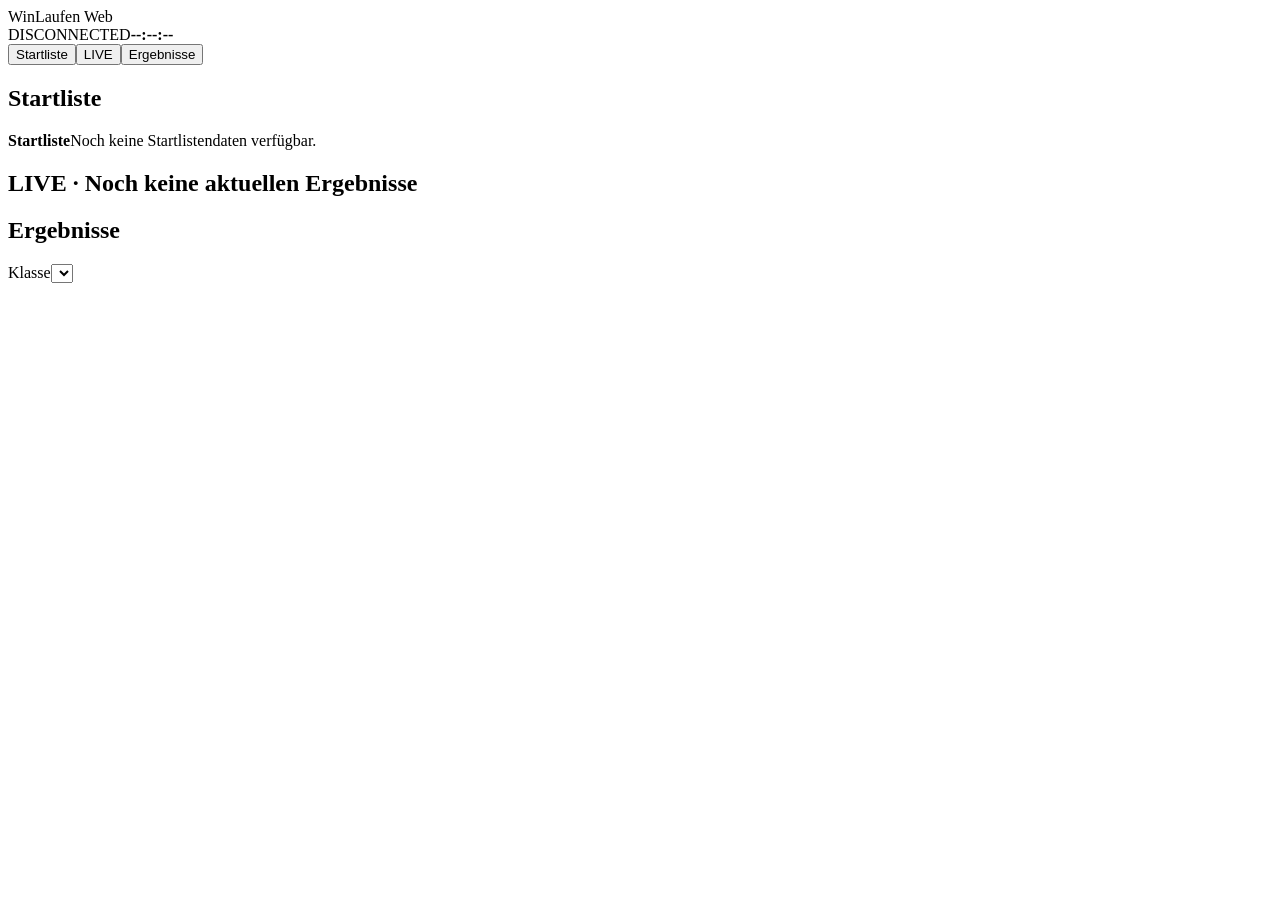
==== live-server/src/main/resources/web-viewer/viewer.html @ 6dbc594f "refactor: modularize bridge and live server Co-Authored-By: Claude Opus 5 <noreply@anthropic.com> Cl" ====
<!doctype html>
<html lang="de"><head><meta charset="utf-8"><meta name="viewport" content="width=device-width,initial-scale=1">
<title>Ergebnisse · WinLaufen Web</title><link rel="stylesheet" href="/assets/viewer.css"></head>
<body class="renderer"><header><span class="brand">WinLaufen <span>Web</span></span><div class="renderer-status"><span id="health" class="pill disconnected">DISCONNECTED</span><strong id="clock">--:--:--</strong></div></header>
<main><div id="public-message" class="notice" role="status" hidden></div>
<nav class="tabs" aria-label="Hauptansichten"><button data-view="startlist">Startliste</button><button data-view="live" class="active" aria-current="page">LIVE</button><button data-view="results">Ergebnisse</button></nav>
<section id="startlist" class="view"><div class="context"><h1>Startliste</h1></div><div class="compact-empty"><strong>Startliste</strong>Noch keine Startlistendaten verfügbar.</div></section>
<section id="live" class="view active"><div class="context"><h1><span class="label">LIVE</span> · <span id="live-context">Noch keine aktuellen Ergebnisse</span></h1></div><div id="live-table" class="table-wrap"></div></section>
<section id="results" class="view"><div class="context"><h1>Ergebnisse</h1><label class="class-picker" for="class-select">Klasse<select id="class-select"></select></label></div><div id="results-table" class="table-wrap"></div></section>
</main><script src="/assets/viewer.js" defer></script></body></html>
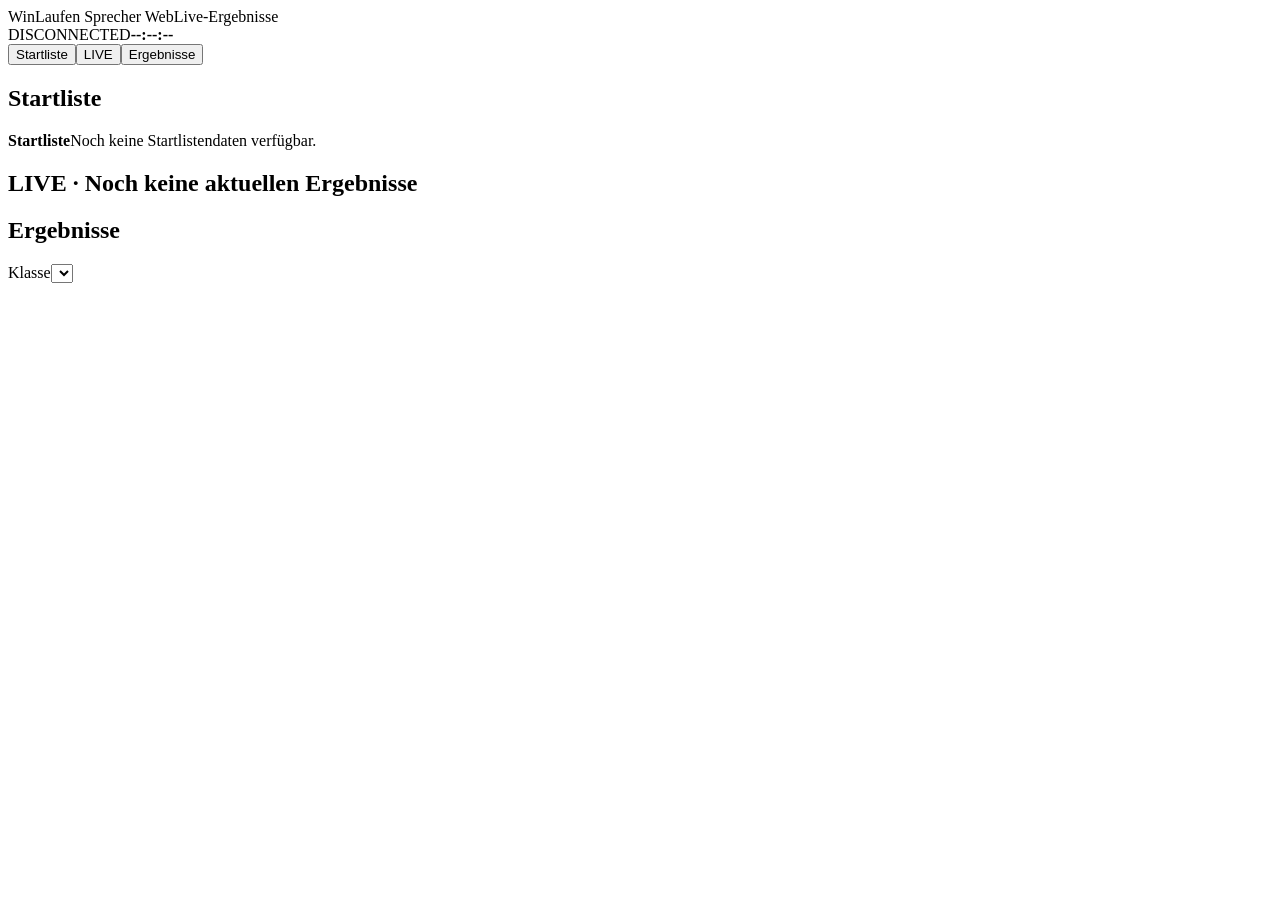
==== commit 4aae1d4f: "ui: rename winlaufen speaker web surfaces Der bisherige Name "WinLaufen Web" legt nahe, dies sei ein" ====
--- a/live-server/src/main/resources/web-viewer/viewer.html
+++ b/live-server/src/main/resources/web-viewer/viewer.html
@@ -1,7 +1,7 @@
 <!doctype html>
 <html lang="de"><head><meta charset="utf-8"><meta name="viewport" content="width=device-width,initial-scale=1">
-<title>Ergebnisse · WinLaufen Web</title><link rel="stylesheet" href="/assets/viewer.css"></head>
-<body class="renderer"><header><span class="brand">WinLaufen <span>Web</span></span><div class="renderer-status"><span id="health" class="pill disconnected">DISCONNECTED</span><strong id="clock">--:--:--</strong></div></header>
+<title>Live-Ergebnisse · WinLaufen Sprecher Web</title><link rel="stylesheet" href="/assets/viewer.css"></head>
+<body class="renderer"><header><span class="brand">WinLaufen Sprecher Web<span>Live-Ergebnisse</span></span><div class="renderer-status"><span id="health" class="pill disconnected">DISCONNECTED</span><strong id="clock">--:--:--</strong></div></header>
 <main><div id="public-message" class="notice" role="status" hidden></div>
 <nav class="tabs" aria-label="Hauptansichten"><button data-view="startlist">Startliste</button><button data-view="live" class="active" aria-current="page">LIVE</button><button data-view="results">Ergebnisse</button></nav>
 <section id="startlist" class="view"><div class="context"><h1>Startliste</h1></div><div class="compact-empty"><strong>Startliste</strong>Noch keine Startlistendaten verfügbar.</div></section>
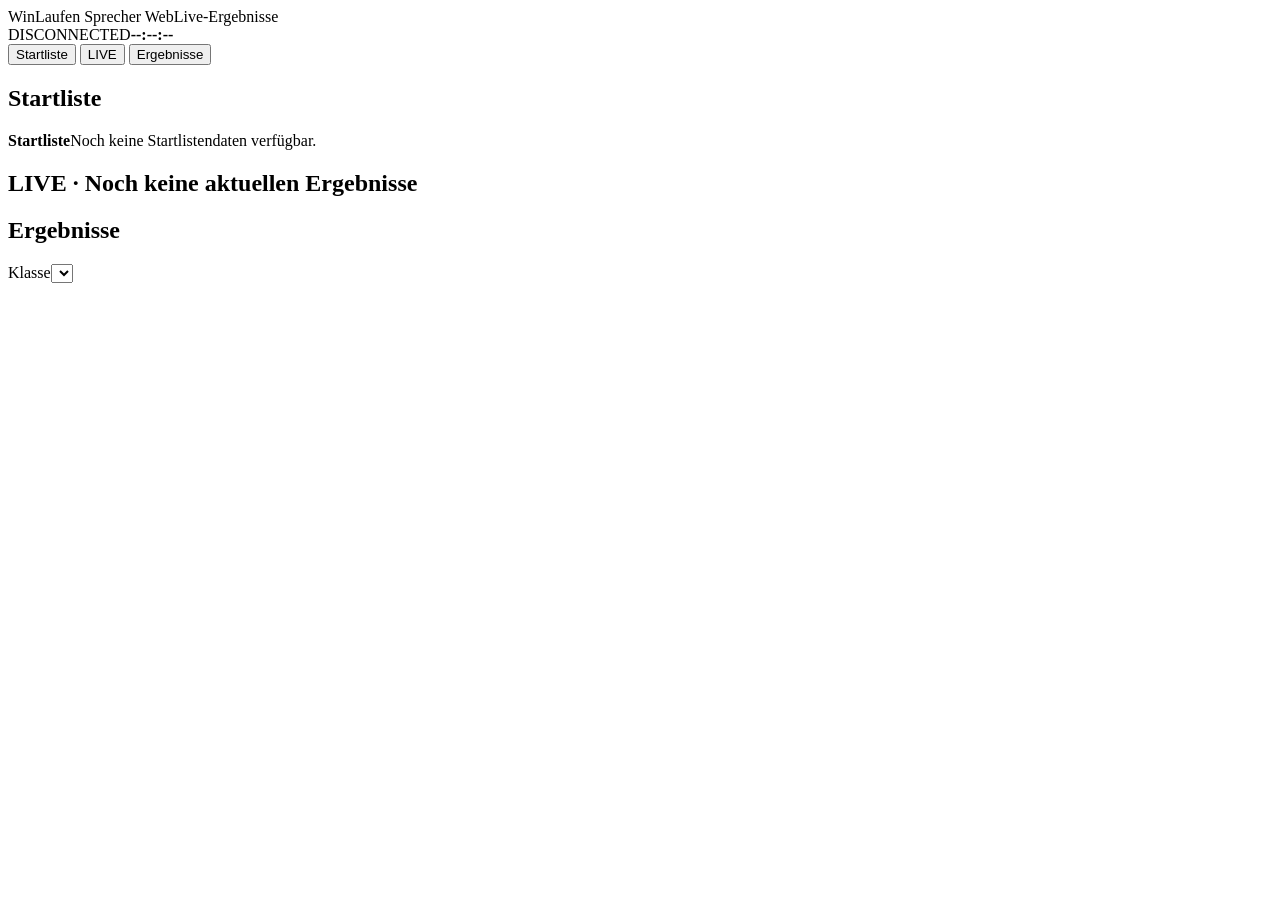
==== commit e9498c61: "refactor: introduce shared web css core Bridge Control und Web Viewer teilen jetzt eine wortgleiche " ====
--- a/live-server/src/main/resources/web-viewer/viewer.html
+++ b/live-server/src/main/resources/web-viewer/viewer.html
@@ -1,10 +1,36 @@
 <!doctype html>
-<html lang="de"><head><meta charset="utf-8"><meta name="viewport" content="width=device-width,initial-scale=1">
-<title>Live-Ergebnisse · WinLaufen Sprecher Web</title><link rel="stylesheet" href="/assets/viewer.css"></head>
-<body class="renderer"><header><span class="brand">WinLaufen Sprecher Web<span>Live-Ergebnisse</span></span><div class="renderer-status"><span id="health" class="pill disconnected">DISCONNECTED</span><strong id="clock">--:--:--</strong></div></header>
-<main><div id="public-message" class="notice" role="status" hidden></div>
-<nav class="tabs" aria-label="Hauptansichten"><button data-view="startlist">Startliste</button><button data-view="live" class="active" aria-current="page">LIVE</button><button data-view="results">Ergebnisse</button></nav>
-<section id="startlist" class="view"><div class="context"><h1>Startliste</h1></div><div class="compact-empty"><strong>Startliste</strong>Noch keine Startlistendaten verfügbar.</div></section>
-<section id="live" class="view active"><div class="context"><h1><span class="label">LIVE</span> · <span id="live-context">Noch keine aktuellen Ergebnisse</span></h1></div><div id="live-table" class="table-wrap"></div></section>
-<section id="results" class="view"><div class="context"><h1>Ergebnisse</h1><label class="class-picker" for="class-select">Klasse<select id="class-select"></select></label></div><div id="results-table" class="table-wrap"></div></section>
-</main><script src="/assets/viewer.js" defer></script></body></html>
+<html lang="de">
+<head>
+<meta charset="utf-8">
+<meta name="viewport" content="width=device-width,initial-scale=1">
+<title>Live-Ergebnisse · WinLaufen Sprecher Web</title>
+<link rel="stylesheet" href="/assets/viewer.css">
+</head>
+<body>
+<header>
+  <span class="brand">WinLaufen Sprecher Web<span>Live-Ergebnisse</span></span>
+  <div class="status"><span id="health" class="pill disconnected">DISCONNECTED</span><strong id="clock">--:--:--</strong></div>
+</header>
+<main>
+<div id="public-message" class="notice" role="status" hidden></div>
+<nav class="tabs" aria-label="Hauptansichten">
+  <button data-view="startlist">Startliste</button>
+  <button data-view="live" class="active" aria-current="page">LIVE</button>
+  <button data-view="results">Ergebnisse</button>
+</nav>
+<section id="startlist" class="view">
+  <div class="context"><h1>Startliste</h1></div>
+  <div class="compact-empty"><strong>Startliste</strong>Noch keine Startlistendaten verfügbar.</div>
+</section>
+<section id="live" class="view active">
+  <div class="context"><h1><span class="label">LIVE</span> · <span id="live-context">Noch keine aktuellen Ergebnisse</span></h1></div>
+  <div id="live-table" class="table-wrap"></div>
+</section>
+<section id="results" class="view">
+  <div class="context"><h1>Ergebnisse</h1><label class="class-picker" for="class-select">Klasse<select id="class-select"></select></label></div>
+  <div id="results-table" class="table-wrap"></div>
+</section>
+</main>
+<script src="/assets/viewer.js" defer></script>
+</body>
+</html>
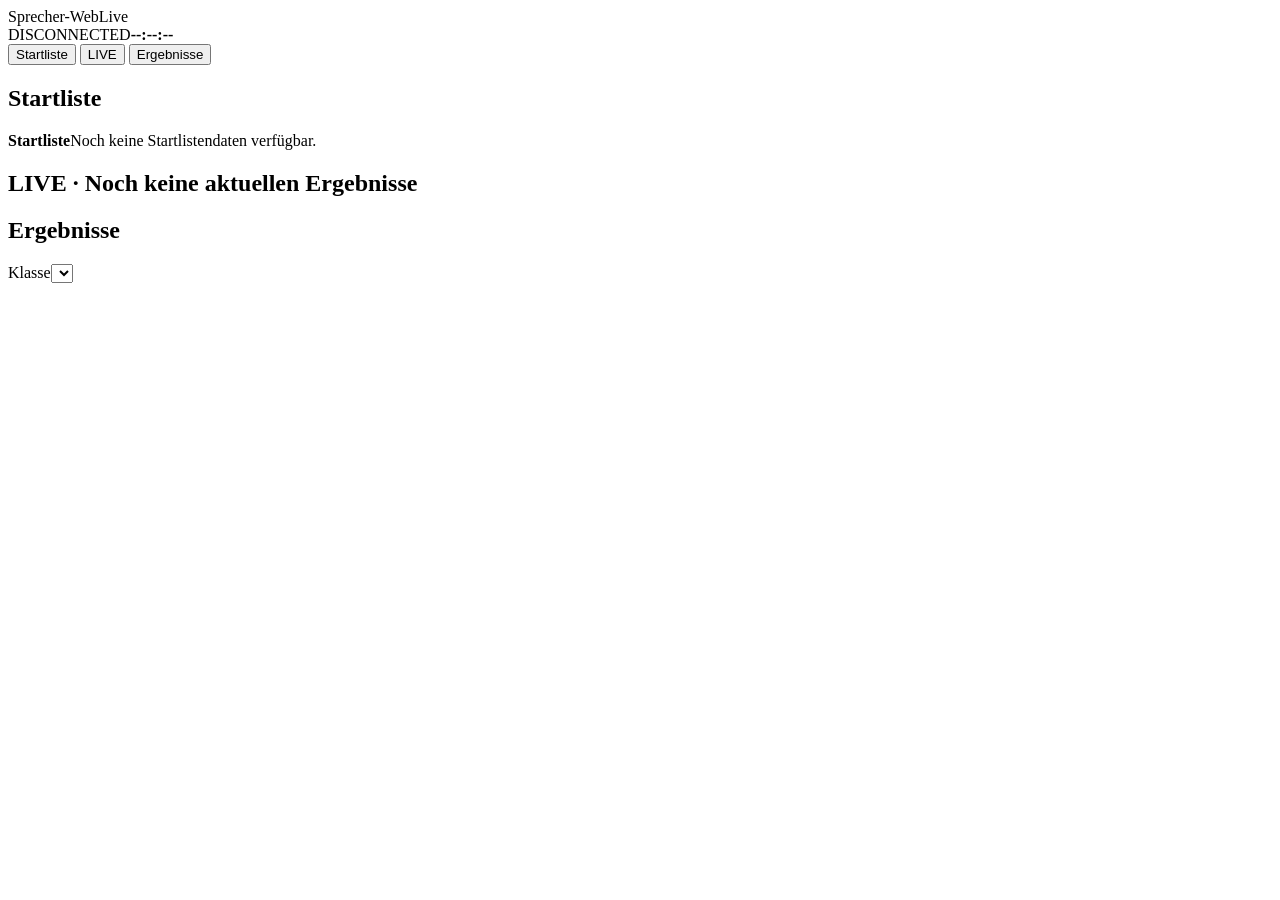
==== commit 068b05a9: "Update title and brand name in viewer.html" ====
--- a/live-server/src/main/resources/web-viewer/viewer.html
+++ b/live-server/src/main/resources/web-viewer/viewer.html
@@ -3,12 +3,12 @@
 <head>
 <meta charset="utf-8">
 <meta name="viewport" content="width=device-width,initial-scale=1">
-<title>Live-Ergebnisse · WinLaufen Sprecher Web</title>
+<title>Sprecher-Web</title>
 <link rel="stylesheet" href="/assets/viewer.css">
 </head>
 <body>
 <header>
-  <span class="brand">WinLaufen Sprecher Web<span>Live-Ergebnisse</span></span>
+  <span class="brand">Sprecher-Web<span>Live</span></span>
   <div class="status"><span id="health" class="pill disconnected">DISCONNECTED</span><strong id="clock">--:--:--</strong></div>
 </header>
 <main>
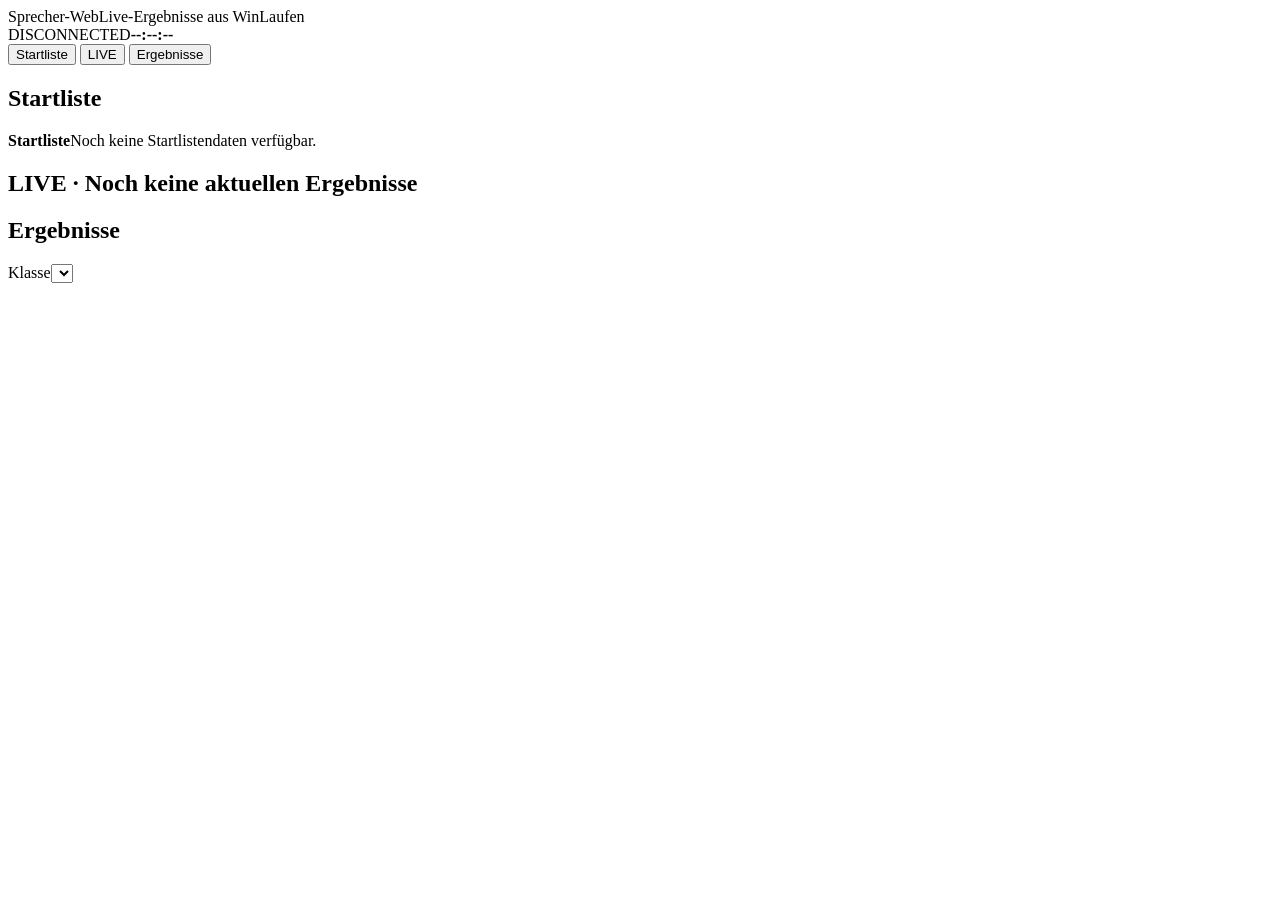
==== commit 09963c05: "fix: align visible Sprecher-Web branding" ====
--- a/live-server/src/main/resources/web-viewer/viewer.html
+++ b/live-server/src/main/resources/web-viewer/viewer.html
@@ -3,12 +3,12 @@
 <head>
 <meta charset="utf-8">
 <meta name="viewport" content="width=device-width,initial-scale=1">
-<title>Sprecher-Web</title>
+<title>Live-Ergebnisse · Sprecher-Web</title>
 <link rel="stylesheet" href="/assets/viewer.css">
 </head>
 <body>
 <header>
-  <span class="brand">Sprecher-Web<span>Live</span></span>
+  <span class="brand">Sprecher-Web<span>Live-Ergebnisse aus WinLaufen</span></span>
   <div class="status"><span id="health" class="pill disconnected">DISCONNECTED</span><strong id="clock">--:--:--</strong></div>
 </header>
 <main>
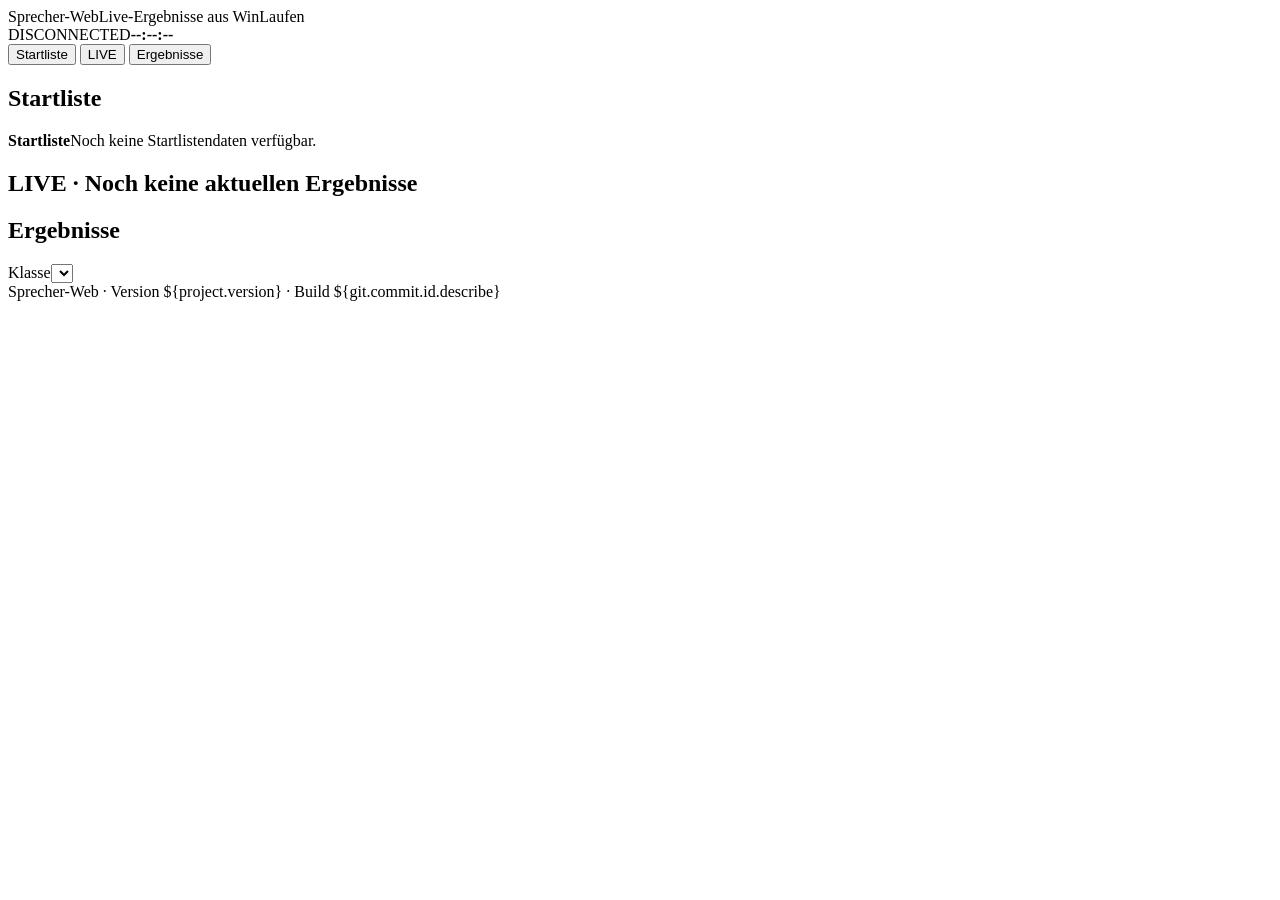
==== commit 8604b76f: "feat: show version and build revision in web UI" ====
--- a/live-server/src/main/resources/web-viewer/viewer.html
+++ b/live-server/src/main/resources/web-viewer/viewer.html
@@ -31,6 +31,9 @@
   <div id="results-table" class="table-wrap"></div>
 </section>
 </main>
+<!-- Version und Build-ID setzt der Build ein: Maven-Projektversion und Git-Commit-ID,
+     siehe pom.xml. Beide sind hier bewusst nicht fest hinterlegt. -->
+<footer class="version">Sprecher-Web · Version ${project.version} · Build ${git.commit.id.describe}</footer>
 <script src="/assets/viewer.js" defer></script>
 </body>
 </html>
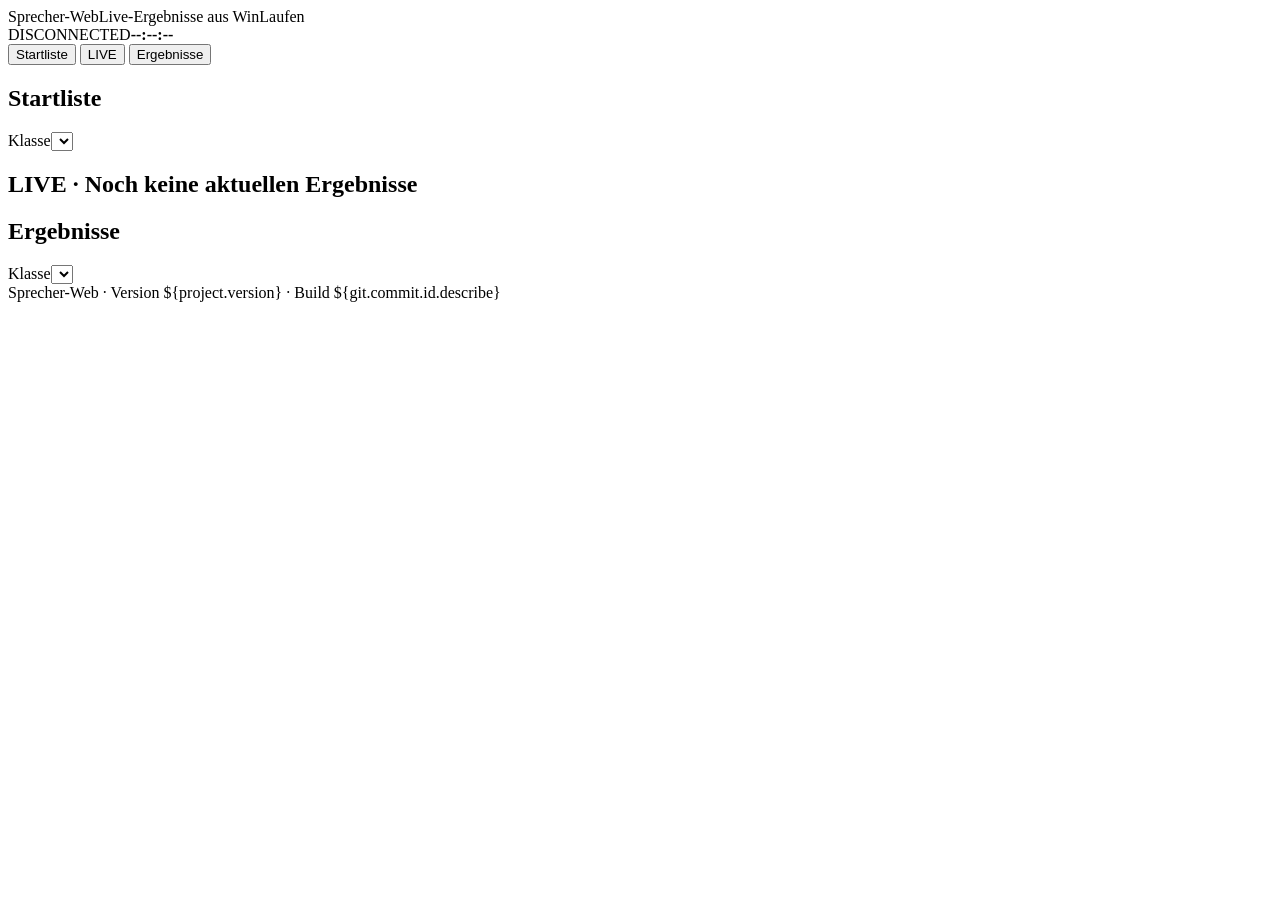
==== commit 31c94278: "feat(startlist): publish the start list and show it in the web viewer The bridge now publishes its s" ====
--- a/live-server/src/main/resources/web-viewer/viewer.html
+++ b/live-server/src/main/resources/web-viewer/viewer.html
@@ -12,6 +12,8 @@
   <div class="status"><span id="health" class="pill disconnected">DISCONNECTED</span><strong id="clock">--:--:--</strong></div>
 </header>
 <main>
+<div id="link-notice" class="notice" role="status" hidden>Keine Verbindung zum Live-Server.
+Die angezeigten Daten sind nicht aktuell. Es wird automatisch neu verbunden.</div>
 <div id="public-message" class="notice" role="status" hidden></div>
 <nav class="tabs" aria-label="Hauptansichten">
   <button data-view="startlist">Startliste</button>
@@ -19,8 +21,16 @@
   <button data-view="results">Ergebnisse</button>
 </nav>
 <section id="startlist" class="view">
-  <div class="context"><h1>Startliste</h1></div>
-  <div class="compact-empty"><strong>Startliste</strong>Noch keine Startlistendaten verfügbar.</div>
+  <div class="context">
+    <h1>Startliste</h1>
+    <label class="class-picker" for="startlist-class">Klasse<select id="startlist-class"></select></label>
+  </div>
+  <div class="class-nav" id="startlist-nav" hidden>
+    <button type="button" id="startlist-previous" aria-label="Vorherige Klasse">←</button>
+    <span id="startlist-position" role="status"></span>
+    <button type="button" id="startlist-next" aria-label="Nächste Klasse">→</button>
+  </div>
+  <div id="startlist-table" class="table-wrap"></div>
 </section>
 <section id="live" class="view active">
   <div class="context"><h1><span class="label">LIVE</span> · <span id="live-context">Noch keine aktuellen Ergebnisse</span></h1></div>
